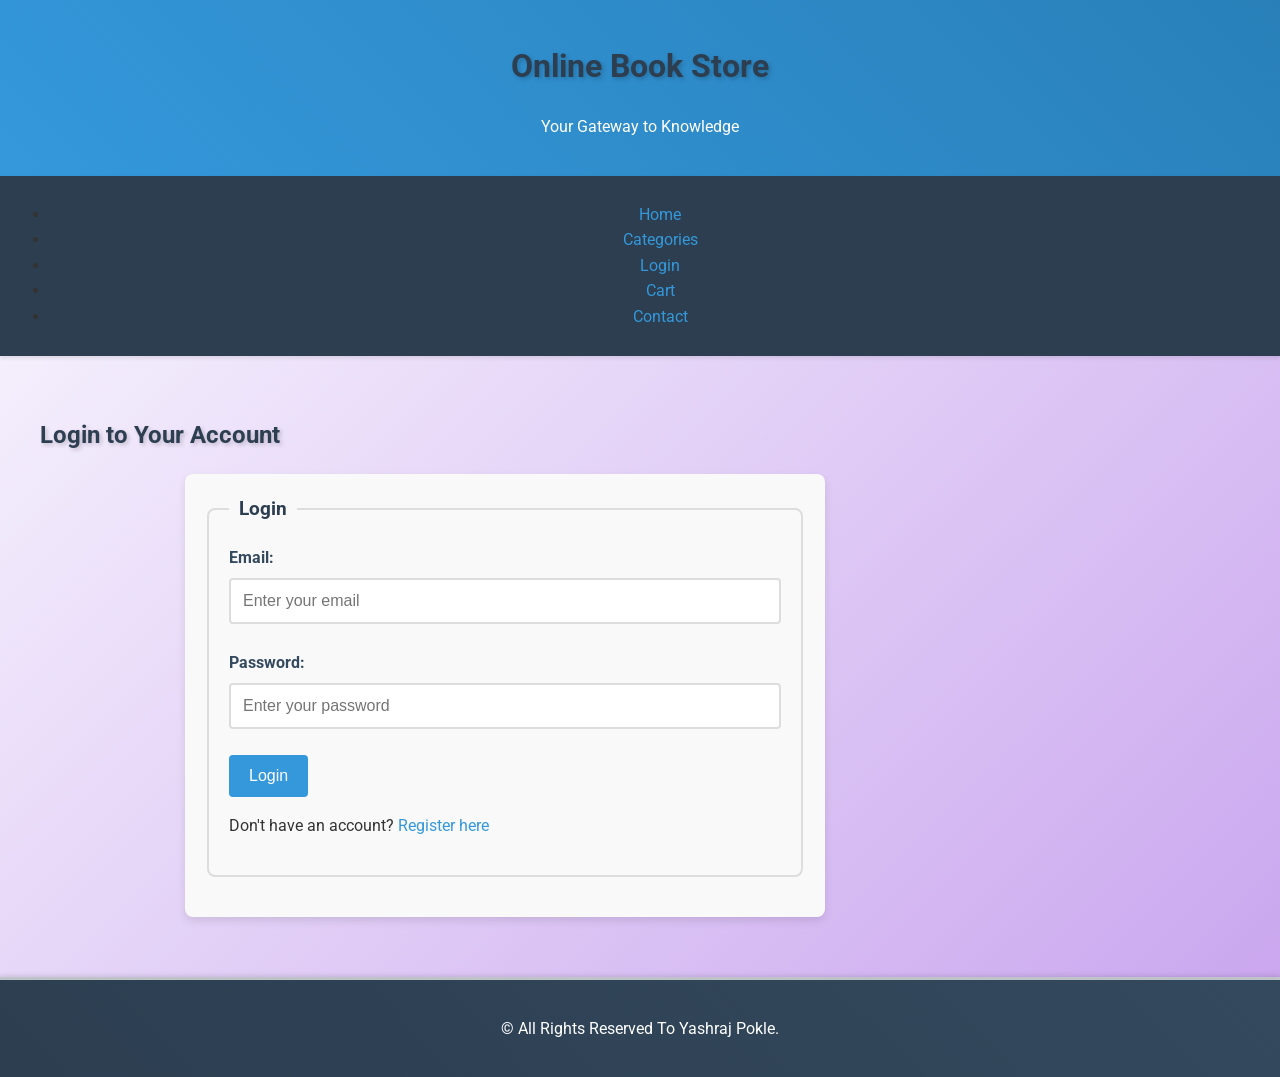
==== login.html @ 405e0d50 "Initial commit" ====
<!DOCTYPE html>
<html lang="en">
<head>
    <meta charset="UTF-8">
    <meta name="viewport" content="width=device-width, initial-scale=1.0">
    <title>Login - Online Book Store</title>
    <link rel="stylesheet" href="style.css">
    <link rel="stylesheet" href="form.css">
    <link rel="stylesheet" href="layout.css">
</head>
<body>
    <header>
        <h1>Online Book Store</h1>
        <p>Your Gateway to Knowledge</p>
    </header>
    <nav>
        <ul>
            <li><a href="index.html">Home</a></li>
            <li><a href="bookdet.html">Categories</a></li>
            <li><a href="login.html">Login</a></li>
            <li><a href="price.html">Cart</a></li>
            <li><a href="contact.html">Contact</a></li>
        </ul>
    </nav>
    <main>
        <section>
            <h2>Login to Your Account</h2>
            <form class="login-form">
                <fieldset>
                    <legend>Login</legend>
                    <label for="email">Email:</label>
                    <input type="email" id="email" required placeholder="Enter your email"><br><br>

                    <label for="password">Password:</label>
                    <input type="password" id="password" required placeholder="Enter your password"><br><br>

                    <input type="submit" value="Login">
                    <p>Don't have an account? <a href="registration-form.html">Register here</a></p>
                </fieldset>
            </form>
        </section>
    </main>
    <footer>
        <p>&copy; All Rights Reserved To Yashraj Pokle.</p>
    </footer>
</body>
</html>
---- style.css ----
@import url('https://fonts.googleapis.com/css2?family=Roboto:wght@400;700&display=swap');

body {
    font-family: 'Roboto', sans-serif;
    background: linear-gradient(135deg, #f5f7fa 0%, #c3cfe2 100%);
    margin: 0;
    padding: 0;
    color: #333;
}

h1, h2, h3, h4, h5, h6 {
    color: #2c3e50;
    text-shadow: 1px 1px 2px rgba(0,0,0,0.1);
}

footer {
    background-color: #34495e;
    color: white;
    text-align: center;
    padding: 20px;
    margin-top: 20px;
    border-top: 2px solid #bdc3c7;
}

/* Creative additions */
a {
    text-decoration: none;
    color: #3498db;
    transition: color 0.3s ease;
}

a:hover {
    color: #ebcdc9;
}

@import url('https://fonts.googleapis.com/css2?family=Roboto:wght@300;400;700&display=swap');

body {
    font-family: 'Roboto', sans-serif;
    background: linear-gradient(135deg, #fcfcff 0%, #c8a3ee 100%);
    margin: 0;
    padding: 0;
    color: #333;
    line-height: 1.6;
}

h1, h2, h3, h4, h5, h6 {
    color: #2c3e50;
    text-shadow: 2px 2px 4px rgba(0,0,0,0.2);
    font-weight: 700;
}

header {
    background: linear-gradient(45deg, #3498db, #2980b9);
    color: white;
    padding: 30px 20px;
    text-align: center;
    box-shadow: 0 4px 6px rgba(0,0,0,0.1);
}

nav {
    background-color: #34495e;
    padding: 15px;
    box-shadow: 0 2px 4px rgba(0,0,0,0.1);
}

footer {
    background: linear-gradient(45deg, #2c3e50, #34495e);
    color: white;
    text-align: center;
    padding: 30px 20px;
    margin-top: 40px;
    border-top: 3px solid #bdc3c7;
    box-shadow: 0 -2px 4px rgba(0,0,0,0.1);
}

a {
    text-decoration: none;
    color: #3498db;
    transition: all 0.3s ease;
    position: relative;
}

.search-bar {
    text-align: center;
    margin: 20px 0;
}

.search-bar input[type="text"] {
    width: 60%;
    padding: 12px;
    border: 2px solid #ddd;
    border-radius: 25px;
    font-size: 16px;
    transition: all 0.3s ease;
}

.search-bar input[type="text"]:focus {
    border-color: #3498db;
    box-shadow: 0 0 10px rgba(52, 152, 219, 0.3);
    outline: none;
}

.search-bar button {
    padding: 12px 20px;
    background-color: #3498db;
    color: white;
    border: none;
    border-radius: 25px;
    cursor: pointer;
    margin-left: 10px;
    transition: all 0.3s ease;
}

.search-bar button:hover {
    background-color: #2980b9;
    transform: scale(1.05);
}

.book-card {
    background: white;
    border-radius: 15px;
    overflow: hidden;
    box-shadow: 0 8px 16px rgba(0,0,0,0.1);
    transition: all 0.3s ease;
}

.book-card:hover {
    transform: translateY(-10px);
    box-shadow: 0 12px 24px rgba(0,0,0,0.2);
}

.book-card img {
    width: 100%;
    height: 200px;
    object-fit: cover;
    transition: transform 0.3s ease;
}

.book-card:hover img {
    transform: scale(1.1);
}

.offer {
    background: linear-gradient(45deg, #ff6b6b, #ee5a24);
    color: white;
    padding: 30px;
    text-align: center;
    font-size: 1.8em;
    font-weight: bold;
    animation: pulse 2s infinite;
    box-shadow: 0 0 30px rgba(255, 107, 107, 0.6);
    border-radius: 15px;
    margin: 30px 0;
    position: relative;
    overflow: hidden;
}


@keyframes pulse {
    0%, 100% { transform: scale(1); }
    50% { transform: scale(1.05); }
}

@keyframes spin {
    from { transform: rotate(0deg); }
    to { transform: rotate(360deg); }
}

@media (max-width: 768px) {
    .search-bar input[type="text"] {
        width: 80%;
    }
    .book-gallery {
        flex-direction: column;
        align-items: center;
    }
}
---- form.css ----
form {
    max-width: 600px;
    margin: 20px auto;
    padding: 20px;
    background-color: #f9f9f9;
    border-radius: 8px;
    box-shadow: 0 4px 8px rgba(0,0,0,0.1);
}

fieldset {
    border: 2px solid #ddd;
    border-radius: 8px;
    padding: 20px;
    margin-bottom: 20px;
}

legend {
    font-size: 1.2em;
    font-weight: bold;
    color: #2c3e50;
    padding: 0 10px;
}

label {
    display: block;
    margin-bottom: 8px;
    font-weight: bold;
    color: #34495e;
}

input[type="text"],
input[type="email"],
input[type="password"],
input[type="date"],
input[type="file"] {
    width: 100%;
    padding: 12px;
    border: 2px solid #ddd;
    border-radius: 4px;
    font-size: 16px;
    box-sizing: border-box;
    transition: border-color 0.3s ease;
}

input[type="text"]:focus,
input[type="email"]:focus,
input[type="password"]:focus,
input[type="date"]:focus,
input[type="file"]:focus {
    border-color: #3498db;
    outline: none;
    box-shadow: 0 0 5px rgba(52, 152, 219, 0.3);
}

input[type="submit"] {
    background-color: #3498db;
    color: white;
    padding: 12px 20px;
    border: none;
    border-radius: 4px;
    cursor: pointer;
    font-size: 16px;
    transition: background-color 0.3s ease;
}

input[type="submit"]:hover {
    background-color: #2980b9;
}
---- layout.css ----
kbody {
    display: flex;
    flex-direction: column;
    min-height: 100vh;
}

header {
    background-color: #34495e;
    color: white;
    padding: 20px;
    text-align: center;
}

nav {
    background-color: #2c3e50;
    padding: 10px;
    text-align: center;
}

main {
    flex: 1;
    display: flex;
    padding: 20px;
}

aside {
    width: 25%;
    background-color: #ecf0f1;
    padding: 20px;
    box-shadow: 2px 0 5px rgba(0,0,0,0.1);
}

section {
    width: 75%;
    padding: 20px;
}

footer {
    background-color: #34495e;
    color: white;
    text-align: center;
    padding: 20px;
    margin-top: auto;
}

@media (max-width: 768px) {
    main {
        flex-direction: column;
    }
    aside, section {
        width: 100%;
    }
}
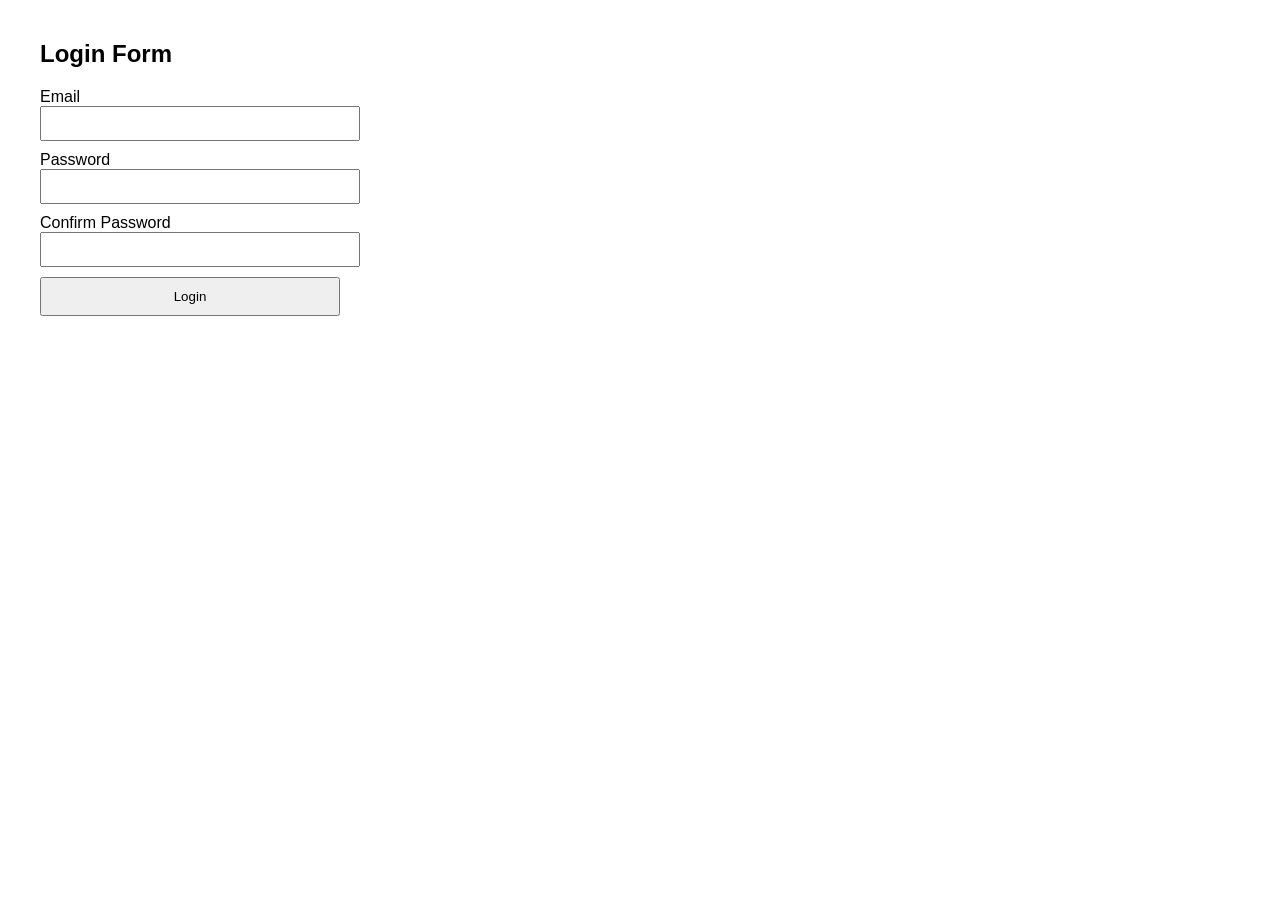
==== commit 5d9cc9b4: "adding validation in password Added form validation for login fields and improved styling." ====
--- a/login.html
+++ b/login.html
@@ -1,47 +1,207 @@
 <!DOCTYPE html>
-<html lang="en">
+<html>
 <head>
-    <meta charset="UTF-8">
-    <meta name="viewport" content="width=device-width, initial-scale=1.0">
-    <title>Login - Online Book Store</title>
-    <link rel="stylesheet" href="style.css">
-    <link rel="stylesheet" href="form.css">
-    <link rel="stylesheet" href="layout.css">
+<title>Login Page Validation</title>
+
+<style>
+
+body{
+    font-family: Arial, sans-serif;
+    margin:40px;
+}
+
+form{
+    width:300px;
+}
+
+input{
+    display:block;
+    width:100%;
+    padding:8px;
+    margin-bottom:10px;
+}
+
+button{
+    padding:10px;
+    width:100%;
+}
+
+.error{
+    color:red;
+    font-size:13px;
+}
+
+input.errorField{
+    border:2px solid red;
+}
+
+input.successField{
+    border:2px solid green;
+}
+
+#successMessage{
+    color:green;
+    font-weight:bold;
+    margin-top:10px;
+}
+
+</style>
 </head>
+
 <body>
-    <header>
-        <h1>Online Book Store</h1>
-        <p>Your Gateway to Knowledge</p>
-    </header>
-    <nav>
-        <ul>
-            <li><a href="index.html">Home</a></li>
-            <li><a href="bookdet.html">Categories</a></li>
-            <li><a href="login.html">Login</a></li>
-            <li><a href="price.html">Cart</a></li>
-            <li><a href="contact.html">Contact</a></li>
-        </ul>
-    </nav>
-    <main>
-        <section>
-            <h2>Login to Your Account</h2>
-            <form class="login-form">
-                <fieldset>
-                    <legend>Login</legend>
-                    <label for="email">Email:</label>
-                    <input type="email" id="email" required placeholder="Enter your email"><br><br>
-
-                    <label for="password">Password:</label>
-                    <input type="password" id="password" required placeholder="Enter your password"><br><br>
-
-                    <input type="submit" value="Login">
-                    <p>Don't have an account? <a href="registration-form.html">Register here</a></p>
-                </fieldset>
-            </form>
-        </section>
-    </main>
-    <footer>
-        <p>&copy; All Rights Reserved To Yashraj Pokle.</p>
-    </footer>
+
+<h2>Login Form</h2>
+
+<form id="loginForm" onsubmit="return validateForm()">
+
+<label>Email</label>
+<input type="text" id="email">
+<span id="emailError" class="error"></span>
+
+<label>Password</label>
+<input type="password" id="password">
+<span id="passwordError" class="error"></span>
+
+<label>Confirm Password</label>
+<input type="password" id="confirmPassword">
+<span id="confirmPasswordError" class="error"></span>
+
+<button type="submit">Login</button>
+
+<span id="successMessage"></span>
+
+</form>
+
+<script>
+
+document.getElementById("email").addEventListener("keyup",validateEmail);
+document.getElementById("password").addEventListener("keyup",validatePassword);
+document.getElementById("confirmPassword").addEventListener("keyup",validateConfirmPassword);
+
+function validateEmail(){
+
+let email = document.getElementById("email").value.trim();
+let emailError = document.getElementById("emailError");
+let emailPattern = /^[^\s@]+@[^\s@]+\.[^\s@]+$/;
+
+if(email === "")
+{
+emailError.textContent = "Email is required";
+setError("email");
+return false;
+}
+
+else if(!emailPattern.test(email))
+{
+emailError.textContent = "Enter a valid email address";
+setError("email");
+return false;
+}
+
+else
+{
+emailError.textContent = "";
+setSuccess("email");
+return true;
+}
+
+}
+
+function validatePassword(){
+
+let password = document.getElementById("password").value;
+let passwordError = document.getElementById("passwordError");
+let passwordPattern = /^(?=.*[A-Za-z])(?=.*\d)[A-Za-z\d]{6,}$/;
+
+if(password === "")
+{
+passwordError.textContent = "Password cannot be empty";
+setError("password");
+return false;
+}
+
+else if(!passwordPattern.test(password))
+{
+passwordError.textContent =
+"Password must contain letters, numbers and be at least 6 characters";
+setError("password");
+return false;
+}
+
+else
+{
+passwordError.textContent = "";
+setSuccess("password");
+return true;
+}
+
+}
+
+function validateConfirmPassword(){
+
+let password = document.getElementById("password").value;
+let confirmPassword = document.getElementById("confirmPassword").value;
+let confirmError = document.getElementById("confirmPasswordError");
+
+if(confirmPassword === "")
+{
+confirmError.textContent = "Confirm your password";
+setError("confirmPassword");
+return false;
+}
+
+else if(password !== confirmPassword)
+{
+confirmError.textContent = "Passwords do not match";
+setError("confirmPassword");
+return false;
+}
+
+else
+{
+confirmError.textContent = "";
+setSuccess("confirmPassword");
+return true;
+}
+
+}
+
+function validateForm(){
+
+let validEmail = validateEmail();
+let validPassword = validatePassword();
+let validConfirm = validateConfirmPassword();
+
+if(validEmail && validPassword && validConfirm)
+{
+document.getElementById("successMessage").textContent = "Login Successful";
+return false;
+}
+else
+{
+document.getElementById("successMessage").textContent = "";
+return false;
+}
+
+}
+
+function setError(id){
+
+let element = document.getElementById(id);
+element.classList.add("errorField");
+element.classList.remove("successField");
+
+}
+
+function setSuccess(id){
+
+let element = document.getElementById(id);
+element.classList.remove("errorField");
+element.classList.add("successField");
+
+}
+
+</script>
+
 </body>
 </html>
